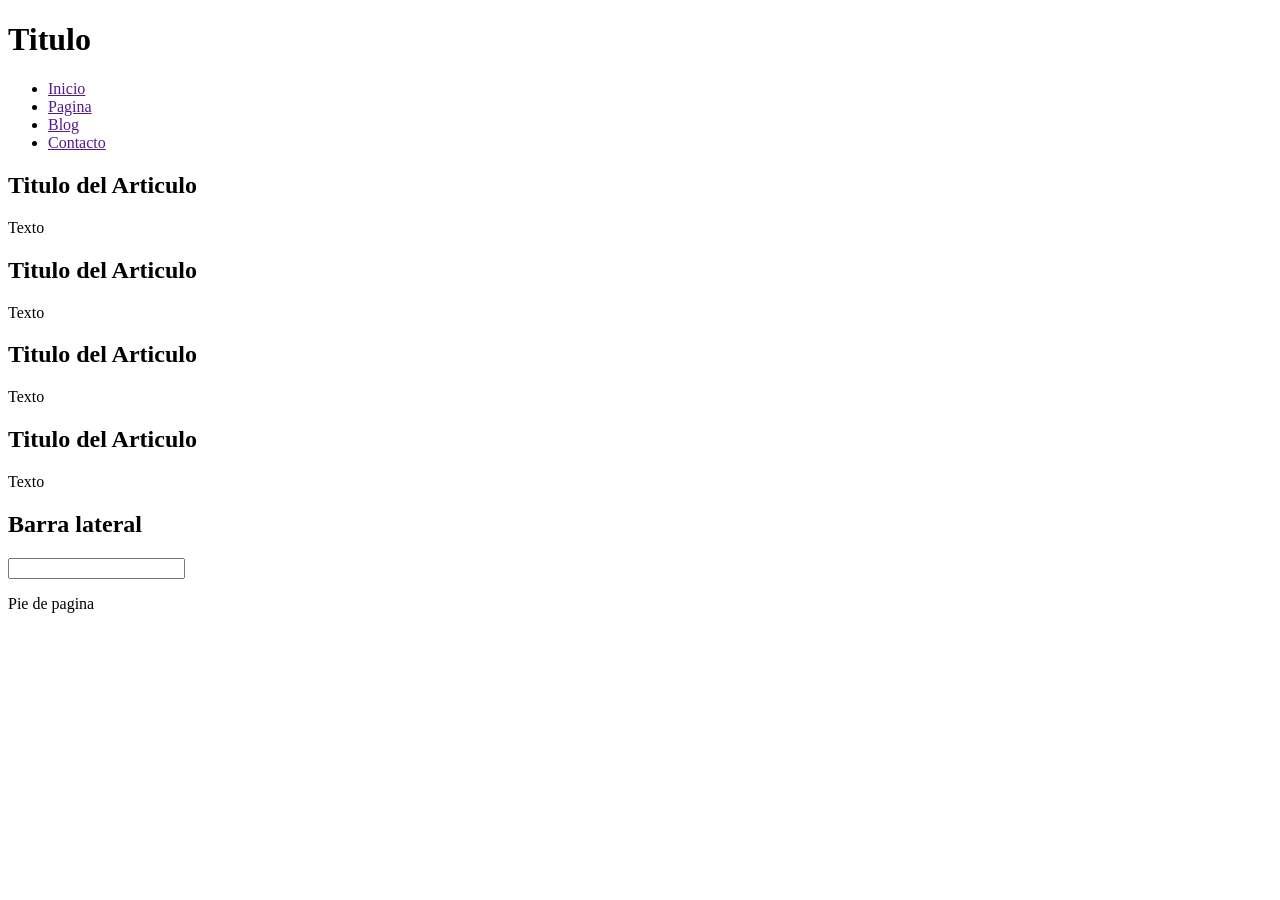
==== css-fundamentos_08-02-25/index.html @ 1165f933 "css fundamentos" ====
<!DOCTYPE html>
<html lang="en">
<head>
    <meta charset="UTF-8">
    <meta name="viewport" content="width=device-width, initial-scale=1.0">
    <title>Css</title>
</head>
<body>
    <div class="" id="main">
        <header class="header-main">
            <h1 class="title">Titulo</h1>
        </header>

        <nav class="nav-list">
            <ul class="nav-list_ul">
                <li class="nav-list_ul-li">
                    <a href="">Inicio</a>
                </li>
                <li class="nav-list_ul-li">
                    <a href="">Pagina</a>
                </li>
                <li class="nav-list_ul-li">
                    <a href="">Blog</a>
                </li>
                <li class="nav-list_ul-li">
                    <a href="">Contacto</a>
                </li>
            </ul>
        </nav>

        <section class="section">
            <article class="section-article" id="article1">
                <h2 class="section article_h2">Titulo del Articulo</h2>
                <p>Texto</p>
            </article>
            <article class="section-article" id="article2">
                <h2 class="section article_h2">Titulo del Articulo</h2>
                <p>Texto</p>
            </article>
            <article class="section-article" id="article3">
                <h2 class="section article_h2">Titulo del Articulo</h2>
                <p>Texto</p>
            </article>
            <article class="section-article" id="article4">
                <h2 class="section article_h2">Titulo del Articulo</h2>
                <p>Texto</p>
            </article>
        </section>

        <aside class="aside-bar">
            <h2 class="aside-bar_h2">Barra lateral</h2>
            <form action="text" class="aside-bar_form">
                <input type="text">
            </form>
        </aside>

        <footer class="footer">
            <p>Pie de pagina</p>
        </footer>
    </div>
</body>
</html>
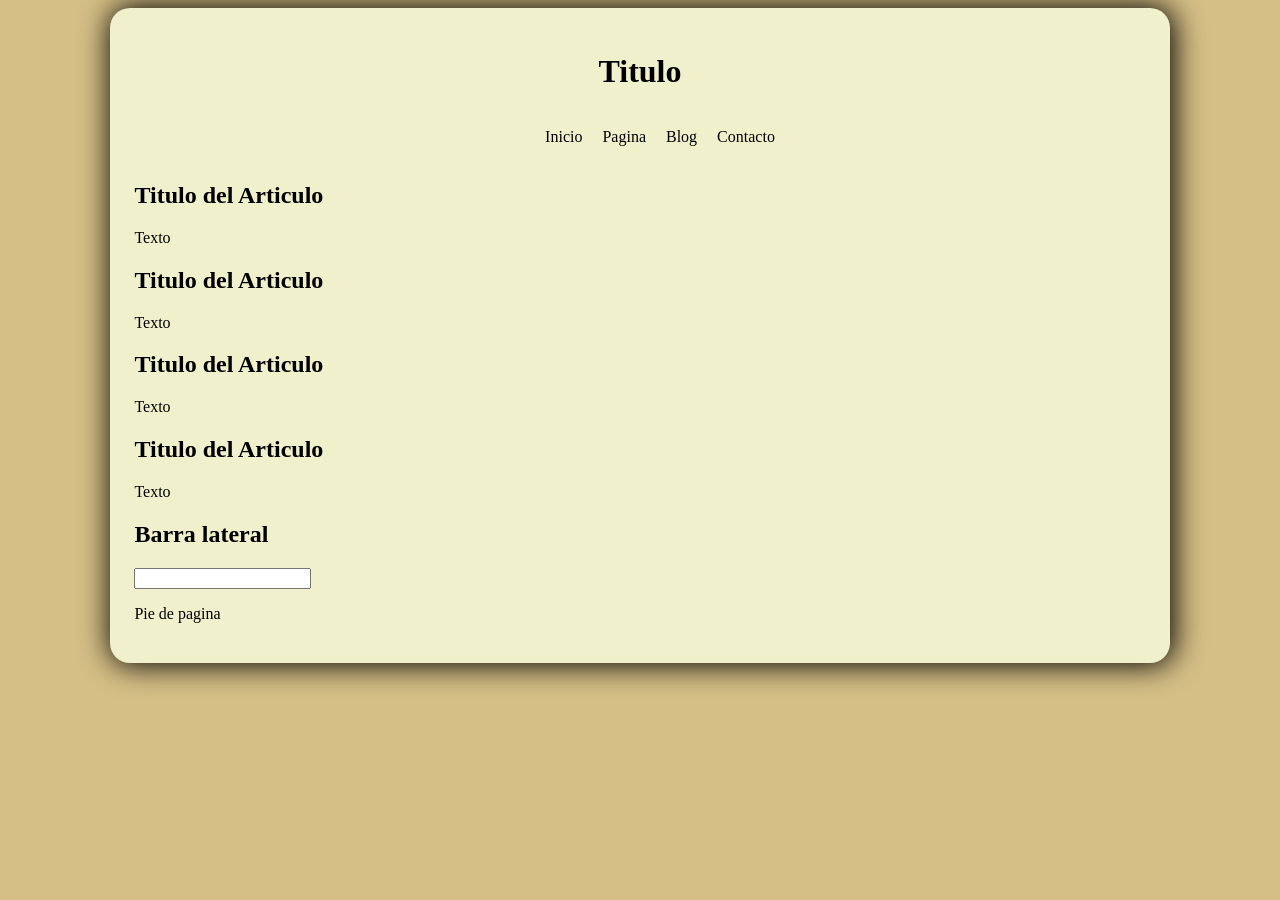
==== commit 4f1a2dd3: "css styles" ====
--- a/css-fundamentos_08-02-25/index.html
+++ b/css-fundamentos_08-02-25/index.html
@@ -3,31 +3,34 @@
 <head>
     <meta charset="UTF-8">
     <meta name="viewport" content="width=device-width, initial-scale=1.0">
+    <link rel="stylesheet" href="style.css">
     <title>Css</title>
 </head>
 <body>
     <div class="" id="main">
-        <header class="header-main">
-            <h1 class="title">Titulo</h1>
-        </header>
-
-        <nav class="nav-list">
-            <ul class="nav-list_ul">
-                <li class="nav-list_ul-li">
-                    <a href="">Inicio</a>
-                </li>
-                <li class="nav-list_ul-li">
-                    <a href="">Pagina</a>
-                </li>
-                <li class="nav-list_ul-li">
-                    <a href="">Blog</a>
-                </li>
-                <li class="nav-list_ul-li">
-                    <a href="">Contacto</a>
-                </li>
-            </ul>
-        </nav>
-
+        <div class="main-container_header-nav">
+            <header class="header-main">
+                <h1 class="title">Titulo</h1>
+            </header>
+    
+            <nav class="nav-list">
+                <ul class="nav-list_ul">
+                    <li class="nav-list_ul-li">
+                        <a href="">Inicio</a>
+                    </li>
+                    <li class="nav-list_ul-li">
+                        <a href="">Pagina</a>
+                    </li>
+                    <li class="nav-list_ul-li">
+                        <a href="">Blog</a>
+                    </li>
+                    <li class="nav-list_ul-li">
+                        <a href="">Contacto</a>
+                    </li>
+                </ul>
+            </nav>
+        </div>
+        
         <section class="section">
             <article class="section-article" id="article1">
                 <h2 class="section article_h2">Titulo del Articulo</h2>
--- a/css-fundamentos_08-02-25/style.css
+++ b/css-fundamentos_08-02-25/style.css
@@ -0,0 +1,49 @@
+/* Selector de etiqueta */
+body{
+    background-color: #d5bf86;
+}
+
+/* Selector de clases */
+#main{
+    width: 80%;
+    margin: 0 auto;
+    background-color: #f1f0cc;
+    padding: 1.5em;
+    border-radius: 20px;
+    box-shadow: 2px 0px 30px 2px;
+}
+
+.main-container_header-nav{
+}
+
+.header-main{
+    display: flex;
+    justify-content: center;
+}
+
+/* Selector de clases */
+.nav-list {
+    padding: 0;
+    margin: 0;
+    list-style: none;
+    display: flex;
+    justify-content: center;
+}
+
+.nav-list_ul {
+    display: flex;
+}
+
+.nav-list_ul-li {
+    display: inline;
+}
+
+.nav-list_ul-li a {
+    text-decoration: none;
+    color: inherit;
+    padding: 0 10px; 
+}
+
+.nav-list_ul-li a:hover {
+    text-decoration: underline;
+}
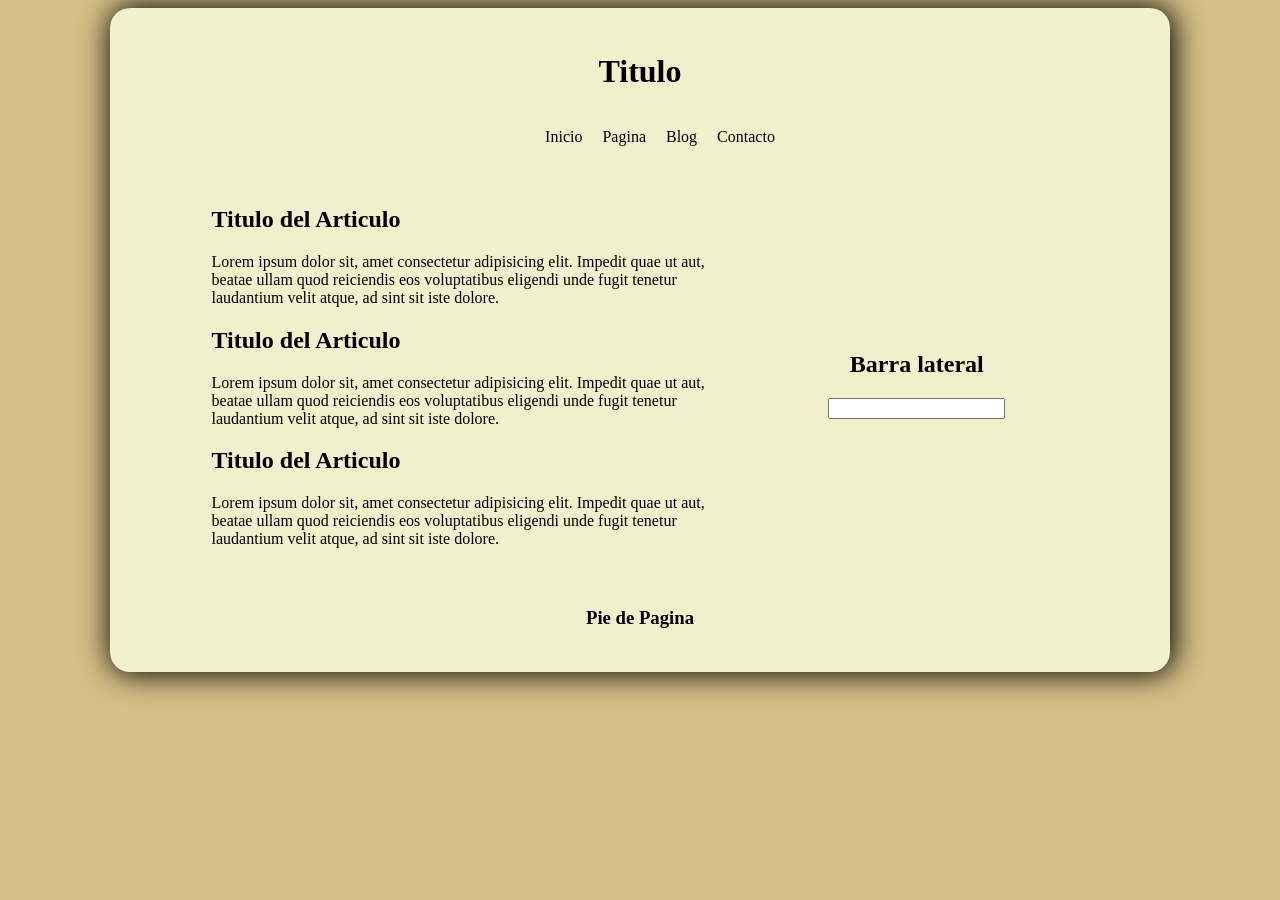
==== commit d39903f6: "styles with css" ====
--- a/css-fundamentos_08-02-25/index.html
+++ b/css-fundamentos_08-02-25/index.html
@@ -31,34 +31,39 @@
             </nav>
         </div>
         
-        <section class="section">
-            <article class="section-article" id="article1">
-                <h2 class="section article_h2">Titulo del Articulo</h2>
-                <p>Texto</p>
-            </article>
-            <article class="section-article" id="article2">
-                <h2 class="section article_h2">Titulo del Articulo</h2>
-                <p>Texto</p>
-            </article>
-            <article class="section-article" id="article3">
-                <h2 class="section article_h2">Titulo del Articulo</h2>
-                <p>Texto</p>
-            </article>
-            <article class="section-article" id="article4">
-                <h2 class="section article_h2">Titulo del Articulo</h2>
-                <p>Texto</p>
-            </article>
-        </section>
+        <div class="container_section-aside">
+            <section class="section-container">
+                <article class="section-article" id="article1">
+                    <h2 class="section article_h2">Titulo del Articulo</h2>
+                    <p>Lorem ipsum dolor sit, amet consectetur adipisicing elit. Impedit quae ut aut,
+                         beatae ullam quod reiciendis eos voluptatibus eligendi unde fugit tenetur laudantium velit atque,
+                          ad sint sit iste dolore.</p>
+                </article>
+                <article class="section-article" id="article2">
+                    <h2 class="section article_h2">Titulo del Articulo</h2>
+                    <p>Lorem ipsum dolor sit, amet consectetur adipisicing elit. Impedit quae ut aut,
+                        beatae ullam quod reiciendis eos voluptatibus eligendi unde fugit tenetur laudantium velit atque,
+                         ad sint sit iste dolore.</p>
+                </article>
+                <article class="section-article" id="article3">
+                    <h2 class="section article_h2">Titulo del Articulo</h2>
+                    <p>Lorem ipsum dolor sit, amet consectetur adipisicing elit. Impedit quae ut aut,
+                        beatae ullam quod reiciendis eos voluptatibus eligendi unde fugit tenetur laudantium velit atque,
+                         ad sint sit iste dolore.</p>
+                </article>
+            </section>
+    
+            <aside class="aside-bar">
+                <h2 class="aside-bar_h2">Barra lateral</h2>
+                <form action="text" class="aside-bar_form">
+                    <input type="text">
+                </form>
+            </aside>
+        </div>
+        
 
-        <aside class="aside-bar">
-            <h2 class="aside-bar_h2">Barra lateral</h2>
-            <form action="text" class="aside-bar_form">
-                <input type="text">
-            </form>
-        </aside>
-
-        <footer class="footer">
-            <p>Pie de pagina</p>
+        <footer class="footer-container">
+            <h3>Pie de Pagina</h3>
         </footer>
     </div>
 </body>
--- a/css-fundamentos_08-02-25/style.css
+++ b/css-fundamentos_08-02-25/style.css
@@ -19,6 +19,7 @@
 .header-main{
     display: flex;
     justify-content: center;
+    text-align: center;
 }
 
 /* Selector de clases */
@@ -47,3 +48,34 @@
 .nav-list_ul-li a:hover {
     text-decoration: underline;
 }
+
+.container_section-aside{
+    /* border: 2px solid blue; */
+    display: flex;
+    justify-content: center;
+    align-items: center;
+}
+
+.section-container{
+    /* border: 2px solid red; */
+    margin: 4px;
+    padding: 20px;
+    width: 50%;
+}
+
+.aside-bar{
+    /* border: 2px solid red; */
+    margin: 4px;
+    padding: 20px;
+    width: 30%;
+    display: flex;
+    flex-direction: column;
+    align-items: center;
+}
+
+.footer-container{
+    /* border: 2px solid red; */
+    display: flex;
+    justify-content: center;
+    
+}
